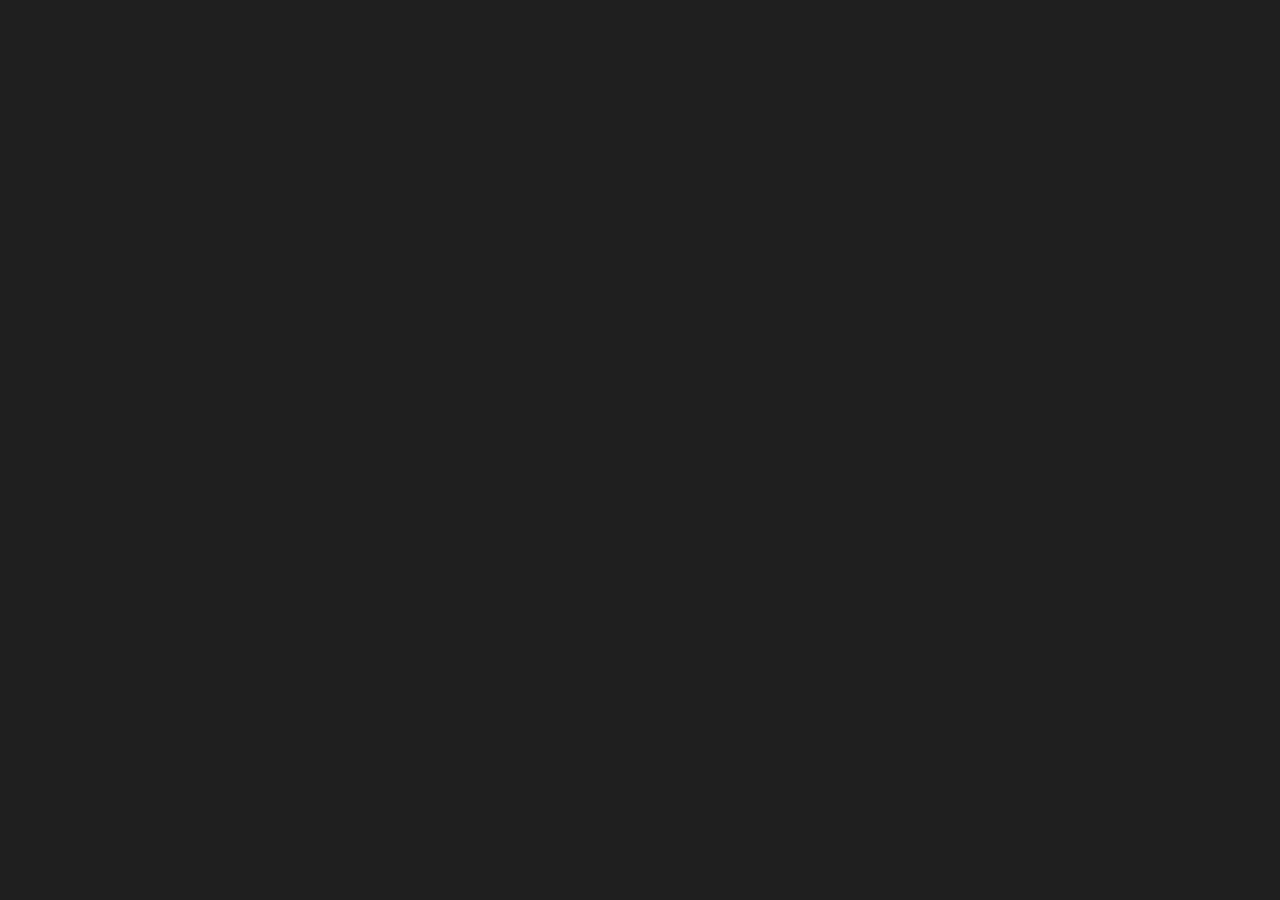
==== arkit_blendshape_viewer.html @ 7c43c6e5 "initial" ====
<!DOCTYPE html>
<html lang="en">
<head>
  <meta charset="UTF-8" />
  <meta name="viewport" content="width=device-width, initial-scale=1.0" />
  <title>ARKit BlendShape Viewer (Fox Demo)</title>
  <style>
    body { margin: 0; overflow: hidden; background-color: #1e1e1e; }
    canvas { display: block; }
  </style>
</head>
<body>
  <script type="module">
    import * as THREE from "https://esm.sh/three@0.160.0";
    import { GLTFLoader } from "https://esm.sh/three@0.160.0/examples/jsm/loaders/GLTFLoader.js";

    const scene = new THREE.Scene();
    scene.background = new THREE.Color(0x1e1e1e);

    const camera = new THREE.PerspectiveCamera(45, window.innerWidth / window.innerHeight, 0.1, 100);
    camera.position.set(0, 0.5, 3.5);

    const renderer = new THREE.WebGLRenderer({ antialias: true });
    renderer.setSize(window.innerWidth, window.innerHeight);
    document.body.appendChild(renderer.domElement);

    const light = new THREE.DirectionalLight(0xffffff, 1);
    light.position.set(1, 2, 3);
    scene.add(light);
    

    scene.add(new THREE.AmbientLight(0xffffff, 0.5));

    const blendshapeCoefficients = new Array(52).fill(1);
    blendshapeCoefficients[0] = 0.8;
    blendshapeCoefficients[1] = 0.3;
    blendshapeCoefficients[2] = 0.5;

    const loader = new GLTFLoader();
    loader.load("https://raw.githubusercontent.com/KhronosGroup/glTF-Sample-Models/master/2.0/Fox/glTF/Fox.gltf", (gltf) => {
      const model = gltf.scene;
      model.scale.set(0.02, 0.02, 0.02);  // 🔽 Scale down
      model.position.set(0, -0.5, 0);     // ⬇ Recenter vertically if needed
      scene.add(model);

      model.traverse((child) => {
        if (child.isMesh && child.morphTargetInfluences) {
          for (let i = 0; i < Math.min(child.morphTargetInfluences.length, blendshapeCoefficients.length); i++) {
            child.morphTargetInfluences[i] = blendshapeCoefficients[i];
          }
        }
      });
    });

    function animate() {
      requestAnimationFrame(animate);
      // scene.rotation.y += 0.005;
      renderer.render(scene, camera);
    }

    animate();

    window.addEventListener("resize", () => {
      camera.aspect = window.innerWidth / window.innerHeight;
      camera.updateProjectionMatrix();
      renderer.setSize(window.innerWidth, window.innerHeight);
    });
  </script>
</body>
</html>
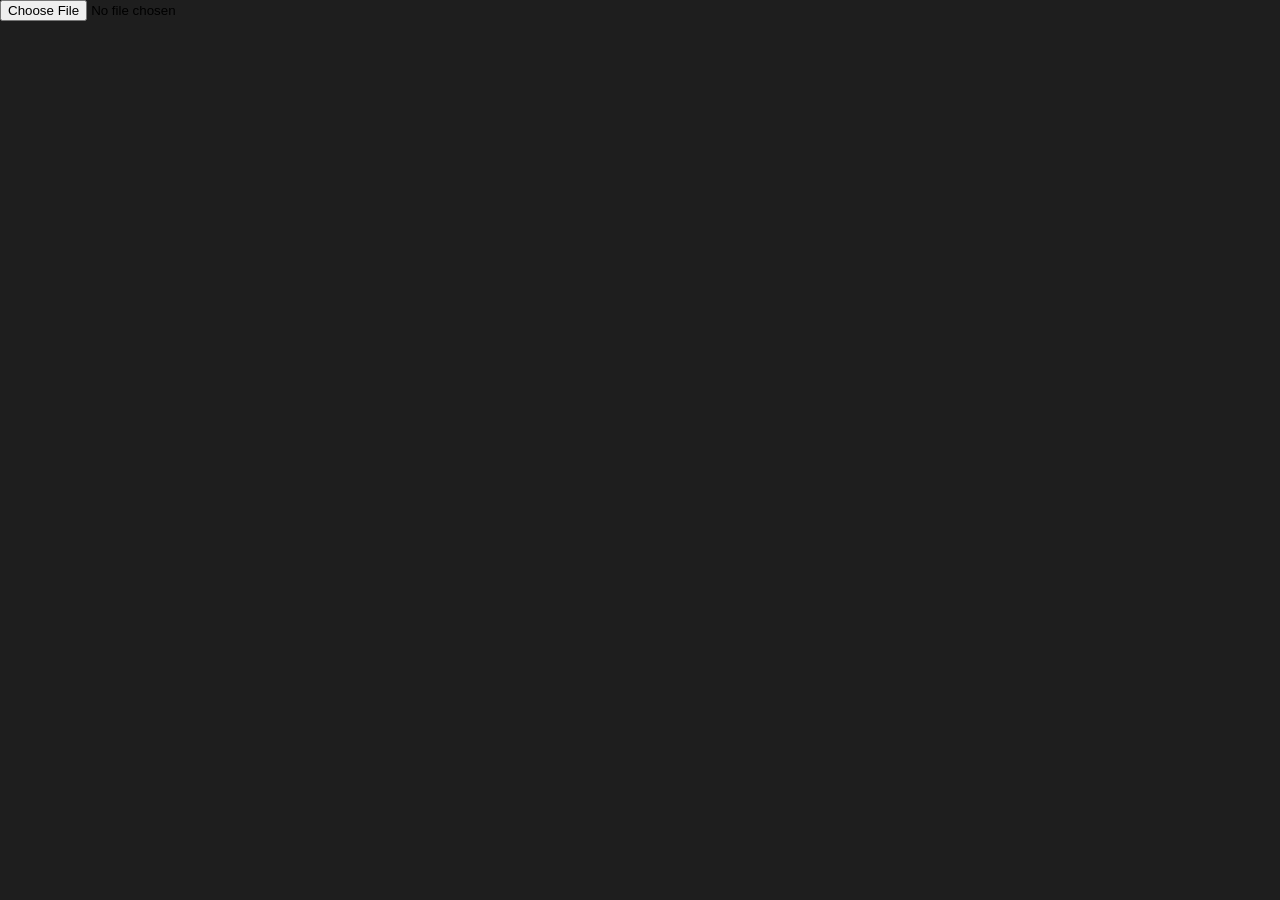
==== commit 0a4eeaa0: "fbx partially working" ====
--- a/arkit_blendshape_viewer.html
+++ b/arkit_blendshape_viewer.html
@@ -1,18 +1,31 @@
 <!DOCTYPE html>
 <html lang="en">
+
 <head>
   <meta charset="UTF-8" />
   <meta name="viewport" content="width=device-width, initial-scale=1.0" />
   <title>ARKit BlendShape Viewer (Fox Demo)</title>
   <style>
-    body { margin: 0; overflow: hidden; background-color: #1e1e1e; }
-    canvas { display: block; }
+    body {
+      margin: 0;
+      overflow: hidden;
+      background-color: #1e1e1e;
+    }
+
+    canvas {
+      display: block;
+    }
   </style>
 </head>
+
 <body>
+  <input type="file" id="fileInput" accept=".glb" />
   <script type="module">
     import * as THREE from "https://esm.sh/three@0.160.0";
     import { GLTFLoader } from "https://esm.sh/three@0.160.0/examples/jsm/loaders/GLTFLoader.js";
+    // import { GLTFLoader } from 'https://unpkg.com/three/examples/jsm/loaders/GLTFLoader.js';
+
+    const fileInput = document.getElementById('fileInput');
 
     const scene = new THREE.Scene();
     scene.background = new THREE.Color(0x1e1e1e);
@@ -27,30 +40,62 @@
     const light = new THREE.DirectionalLight(0xffffff, 1);
     light.position.set(1, 2, 3);
     scene.add(light);
-    
+
 
     scene.add(new THREE.AmbientLight(0xffffff, 0.5));
 
-    const blendshapeCoefficients = new Array(52).fill(1);
+    const blendshapeCoefficients = new Array(52).fill(0);
     blendshapeCoefficients[0] = 0.8;
     blendshapeCoefficients[1] = 0.3;
     blendshapeCoefficients[2] = 0.5;
 
     const loader = new GLTFLoader();
-    loader.load("https://raw.githubusercontent.com/KhronosGroup/glTF-Sample-Models/master/2.0/Fox/glTF/Fox.gltf", (gltf) => {
-      const model = gltf.scene;
-      model.scale.set(0.02, 0.02, 0.02);  // 🔽 Scale down
-      model.position.set(0, -0.5, 0);     // ⬇ Recenter vertically if needed
-      scene.add(model);
 
-      model.traverse((child) => {
-        if (child.isMesh && child.morphTargetInfluences) {
-          for (let i = 0; i < Math.min(child.morphTargetInfluences.length, blendshapeCoefficients.length); i++) {
-            child.morphTargetInfluences[i] = blendshapeCoefficients[i];
-          }
-        }
-      });
+    let targetMesh = null;
+
+    fileInput.addEventListener('change', (event) => {
+      const file = event.target.files[0];
+      if (!file) return;
+
+      const reader = new FileReader();
+      reader.onload = function (e) {
+        const arrayBuffer = e.target.result;
+
+        loader.parse(arrayBuffer, '', (gltf) => {
+          const model = gltf.scene;
+          model.scale.set(1, 1, 1);
+          model.position.set(0, -0.5, 0);
+          scene.add(model);
+
+          model.traverse((child) => {
+            if (child.isMesh && child.morphTargetInfluences) {
+              targetMesh = child;
+              console.log("✅ Found morph targets on:", child.name);
+              console.log("Morph Target Names:", child.morphTargetDictionary);
+            }
+          });
+        });
+      };
+      reader.readAsArrayBuffer(file);
     });
+
+    // const loader = new GLTFLoader();
+    // loader.load("https://raw.githubusercontent.com/KhronosGroup/glTF-Sample-Models/master/2.0/Fox/glTF/Fox.gltf", (gltf) => {
+    //   const model = gltf.scene;
+    //   model.scale.set(0.02, 0.02, 0.02);  // 🔽 Scale down
+    //   model.position.set(0, -0.5, 0);     // ⬇ Recenter vertically if needed
+    //   scene.add(model);
+
+    //   model.traverse((child) => {
+    //     if (child.isMesh && child.morphTargetInfluences) {
+    //       console.log("Mesh with morphs:", child.name);
+    //       console.log("Available morph targets:", child.morphTargetDictionary);
+    //       for (let i = 0; i < Math.min(child.morphTargetInfluences.length, blendshapeCoefficients.length); i++) {
+    //         child.morphTargetInfluences[i] = blendshapeCoefficients[i];
+    //       }
+    //     }
+    //   });
+    // });
 
     function animate() {
       requestAnimationFrame(animate);
@@ -67,4 +112,5 @@
     });
   </script>
 </body>
-</html>
+
+</html>
